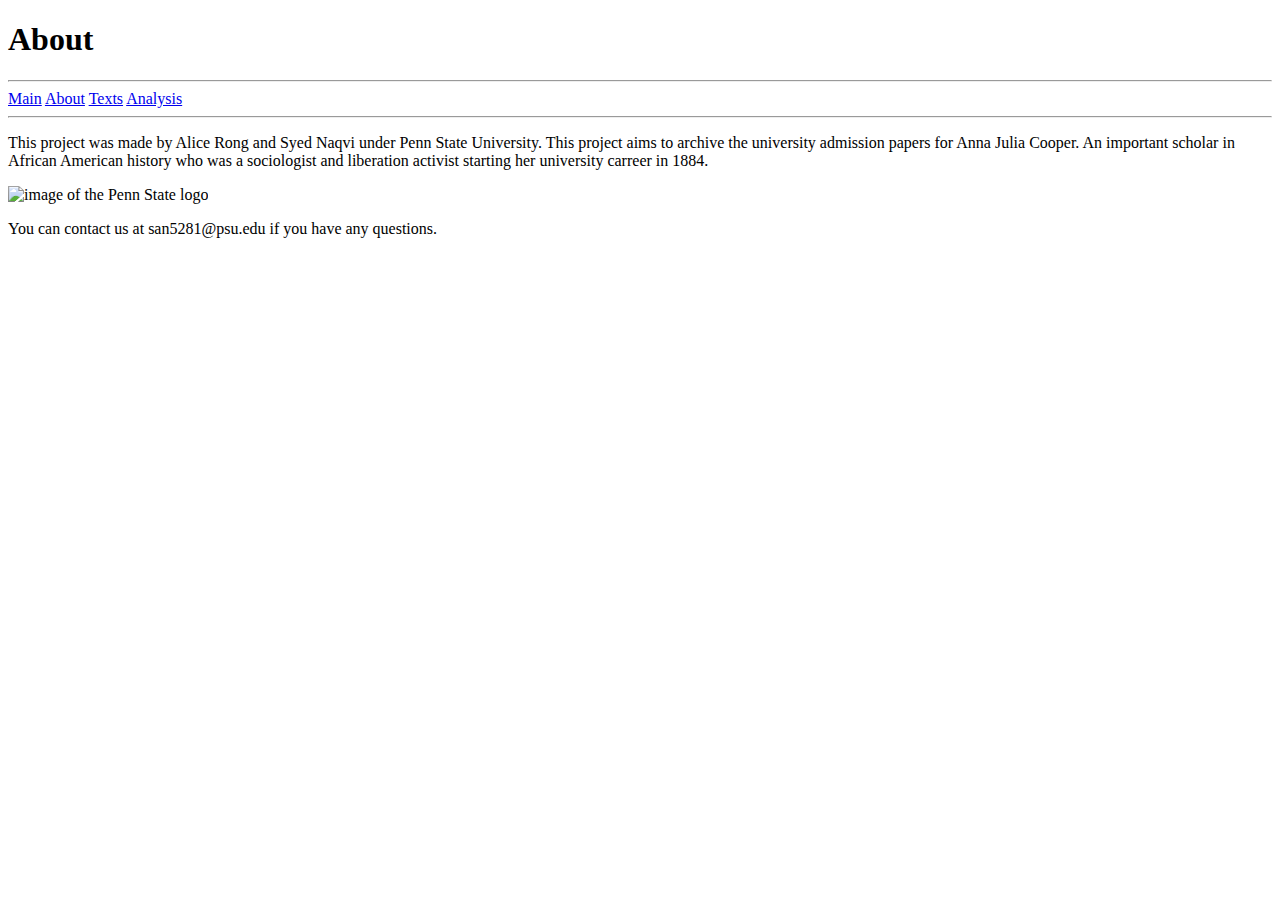
==== docs/aboutSection.html @ 0b4ffc08 "fixed width" ====
<?xml version="1.0" encoding="UTF-8"?>
<!DOCTYPE html>
<html xmlns="http://www.w3.org/1999/xhtml">
    <head>
        <title>About</title>
        <link rel="stylesheet" type="text/css" href="webstyle.css" />
    </head>
        <body>
            <div id="middle"> 
            <div id="banner">
                <h1>About</h1>
            </div>
            <hr/>
            <div id="menu">
                <a href="index.html">Main</a> <a href="aboutSection.html">About</a>
                <a href="AJC-output.html">Texts</a> <a href="analysis.html">Analysis</a>
            </div>
            <hr/>
            <p>This project was made by Alice Rong and Syed Naqvi under Penn State University. This project aims to archive the university admission papers for Anna Julia Cooper. An important scholar in African American history who was a sociologist and liberation activist starting her university carreer in 1884.</p>
                <img src="images/pslogo.png" alt="image of the Penn State logo" width="800" height="800" class="center"/>
            <p>You can contact us at san5281@psu.edu if you have any questions.</p>
            </div>
        </body>
</html>
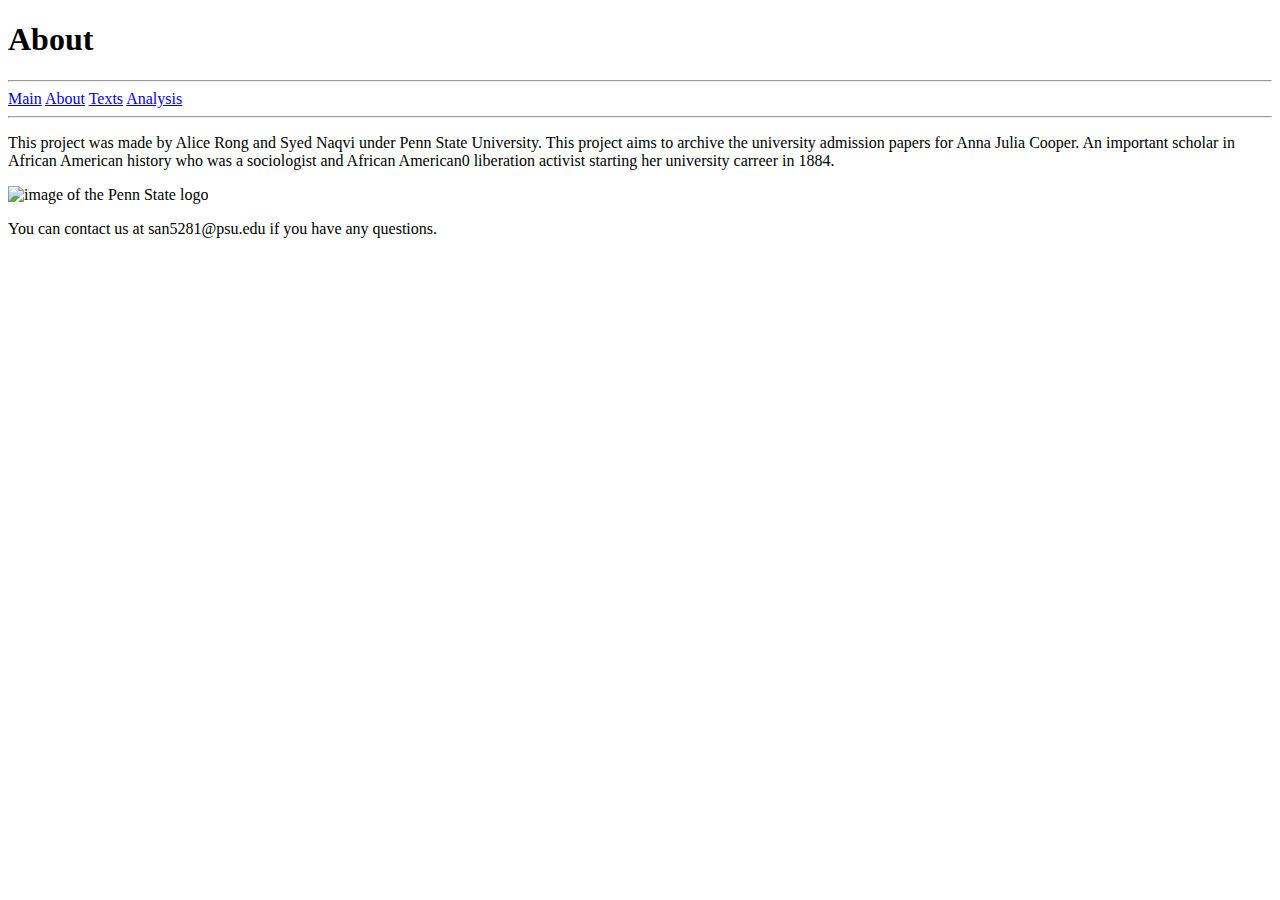
==== commit 5db6fa5f: "fixed typo" ====
--- a/docs/aboutSection.html
+++ b/docs/aboutSection.html
@@ -16,7 +16,7 @@
                 <a href="AJC-output.html">Texts</a> <a href="analysis.html">Analysis</a>
             </div>
             <hr/>
-            <p>This project was made by Alice Rong and Syed Naqvi under Penn State University. This project aims to archive the university admission papers for Anna Julia Cooper. An important scholar in African American history who was a sociologist and liberation activist starting her university carreer in 1884.</p>
+            <p>This project was made by Alice Rong and Syed Naqvi under Penn State University. This project aims to archive the university admission papers for Anna Julia Cooper. An important scholar in African American history who was a sociologist and African American0 liberation activist starting her university carreer in 1884.</p>
                 <img src="images/pslogo.png" alt="image of the Penn State logo" width="800" height="800" class="center"/>
             <p>You can contact us at san5281@psu.edu if you have any questions.</p>
             </div>
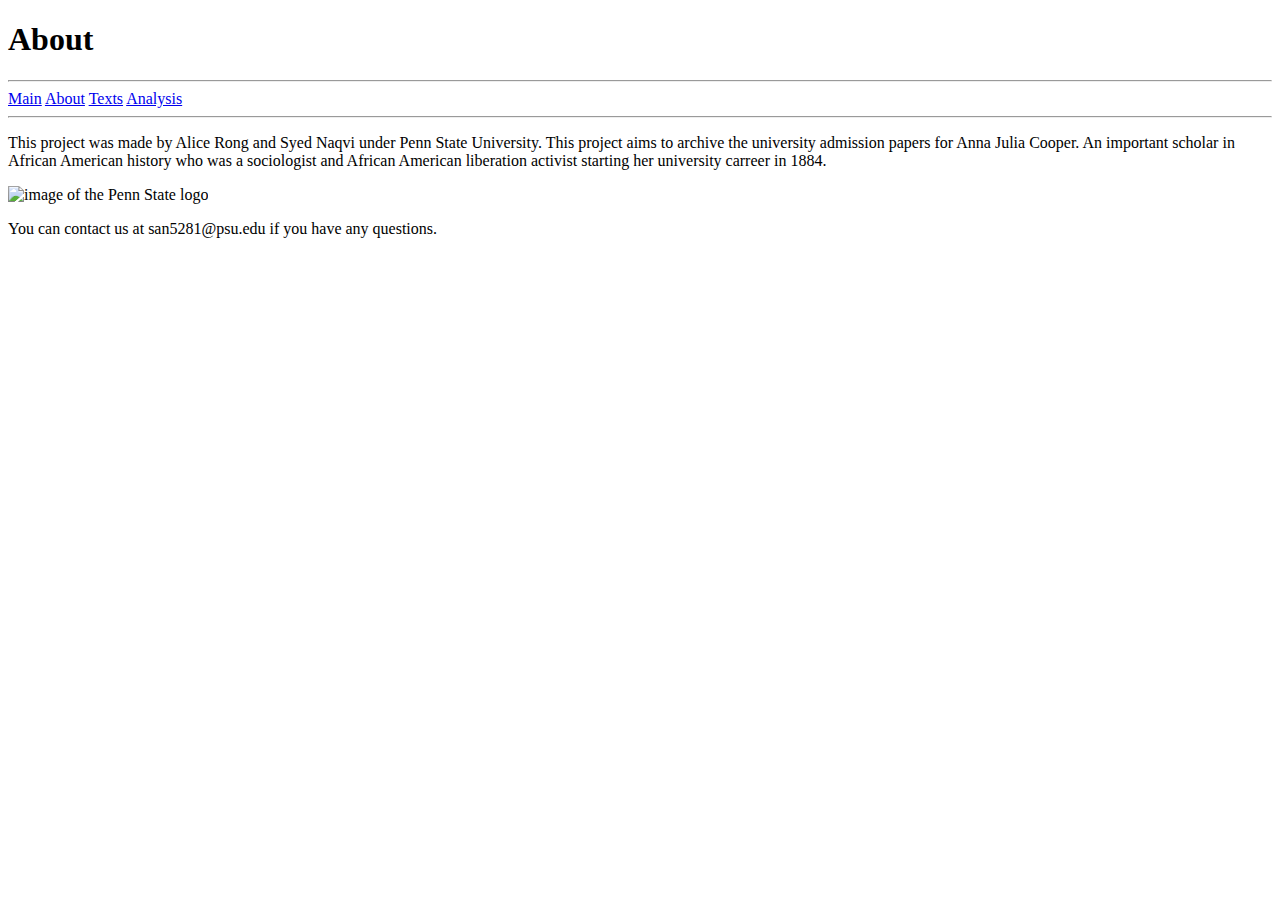
==== commit 9eafa078: "testing css" ====
--- a/docs/aboutSection.html
+++ b/docs/aboutSection.html
@@ -16,8 +16,10 @@
                 <a href="AJC-output.html">Texts</a> <a href="analysis.html">Analysis</a>
             </div>
             <hr/>
-            <p>This project was made by Alice Rong and Syed Naqvi under Penn State University. This project aims to archive the university admission papers for Anna Julia Cooper. An important scholar in African American history who was a sociologist and African American0 liberation activist starting her university carreer in 1884.</p>
-                <img src="images/pslogo.png" alt="image of the Penn State logo" width="800" height="800" class="center"/>
+            <p>This project was made by Alice Rong and Syed Naqvi under Penn State University. This project aims to archive the university admission papers for Anna Julia Cooper. An important scholar in African American history who was a sociologist and African American liberation activist starting her university carreer in 1884.</p>
+               <div id="stdimg">
+                <img src="images/pslogo.png" alt="image of the Penn State logo" class="center"/>
+               </div>
             <p>You can contact us at san5281@psu.edu if you have any questions.</p>
             </div>
         </body>
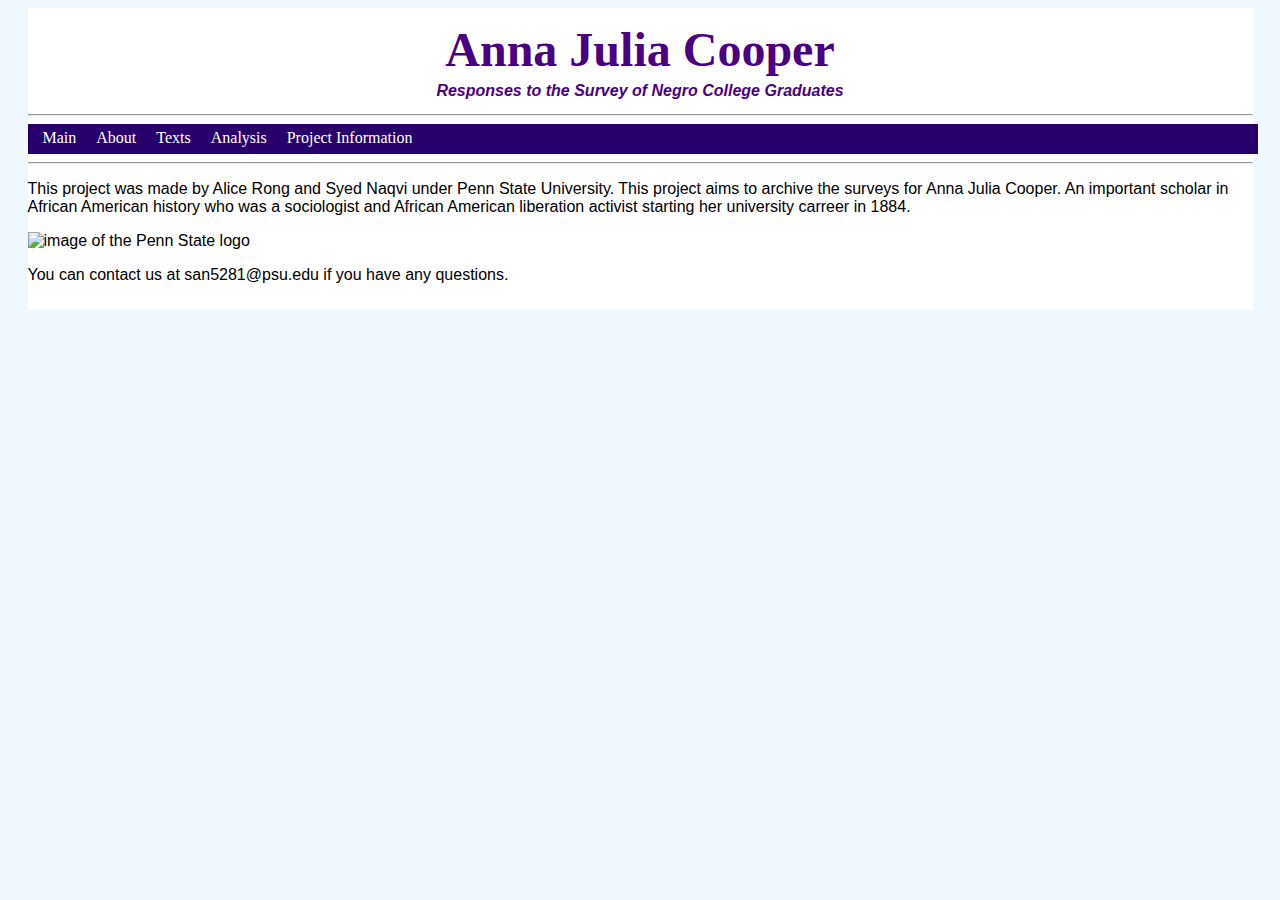
==== commit 72b3d642: "added Project Information" ====
--- a/docs/aboutSection.html
+++ b/docs/aboutSection.html
@@ -8,16 +8,18 @@
         <body>
             <div id="middle"> 
             <div id="banner">
-                <h1>About</h1>
+                <h1>Anna Julia Cooper</h1>
+                <h2>Responses to the Survey of Negro College Graduates</h2>
             </div>
             <hr/>
-            <div id="menu">
-                <a href="index.html">Main</a> <a href="aboutSection.html">About</a>
-                <a href="AJC-output.html">Texts</a> <a href="analysis.html">Analysis</a>
+                <div id="menu">
+                    <a href="index.html">Main</a> <a href="aboutSection.html">About</a>
+                    <a href="AJC-output.html">Texts</a> <a href="analysis.html">Analysis</a>
+                    <a href="projectInfo.html">Project Information</a>
             </div>
             <hr/>
-            <p>This project was made by Alice Rong and Syed Naqvi under Penn State University. This project aims to archive the university admission papers for Anna Julia Cooper. An important scholar in African American history who was a sociologist and African American liberation activist starting her university carreer in 1884.</p>
-               <div id="stdimg">
+            <p>This project was made by Alice Rong and Syed Naqvi under Penn State University. This project aims to archive the surveys for Anna Julia Cooper. An important scholar in African American history who was a sociologist and African American liberation activist starting her university carreer in 1884.</p>
+               <div id="AJC">
                 <img src="images/pslogo.png" alt="image of the Penn State logo" class="center"/>
                </div>
             <p>You can contact us at san5281@psu.edu if you have any questions.</p>
--- a/docs/webstyle.css
+++ b/docs/webstyle.css
@@ -0,0 +1,89 @@
+body {
+background-color: Aliceblue;
+font-family: "Trebuchet MS", Helvetica, sans-serif;
+}
+
+ol {
+list-style-type: none;
+display: inline-block;
+    
+}
+
+
+.gap {
+    background-color: #ccc;
+    color: #c00;
+    font-style: italic;
+    font-family: "Palatino Linotype", "Book Antiqua", Palatino, serif;
+}
+
+.stdimg {
+    display: block;
+    width: 40%;
+    margin: auto;
+}
+
+.AJC {
+    display: block;
+    width: 20%;
+    margin: auto;
+}
+
+#banner, #menu, #middle {
+    width: 1225px;
+}
+
+#banner {
+    text-align: center;
+    padding: 10px 0 0 0;
+}
+
+#banner h1 {
+    font-family: "Palatino Linotype", "Book Antiqua", Palatino, serif;
+    font-size: 3em;
+    line-height: 0px;
+}
+
+#banner h2 {
+    font-size: 1em;
+    font-style: italic; 
+}
+
+#banner h1, #banner h2{
+    color: indigo;
+}
+
+#menu {
+padding: 0 0 0 5px;
+height: 30px;
+margin: 0px auto;
+background: #27006b; 
+}
+
+#menu a {
+vertical-align: baseline;
+display: block;
+float: left;
+padding: 5px 10px 7px 10px;
+text-decoration: none;
+font-family: Georgia, serif;
+text-align: center;
+color: #ffffff;}
+
+#menu a:hover{
+    background: white;
+    color: black;
+    opacity: .8;
+}
+
+#middle{
+    margin: 0px auto;
+    padding: 0 0 10px 0;
+    background:#ffffff;
+}
+
+#content{
+    width: 1100px;
+    margin: 15px auto;
+    
+}
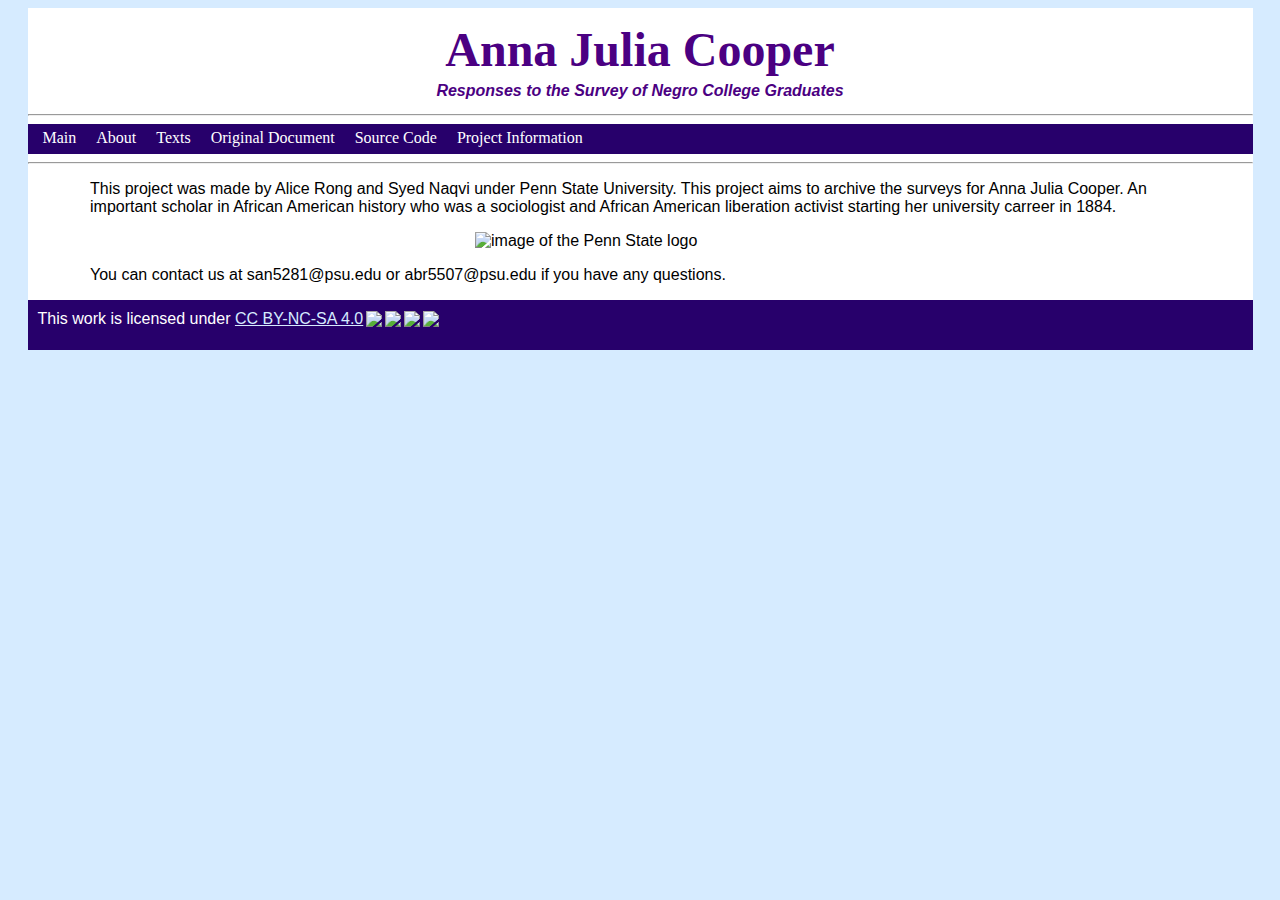
==== commit 7e4ba0b7: "fixed some things in css, embedded pdf of original survey document, added a footer, added a page con" ====
--- a/docs/aboutSection.html
+++ b/docs/aboutSection.html
@@ -14,15 +14,20 @@
             <hr/>
                 <div id="menu">
                     <a href="index.html">Main</a> <a href="aboutSection.html">About</a>
-                    <a href="AJC-output.html">Texts</a> <a href="analysis.html">Analysis</a>
+                    <a href="AJC-output.html">Texts</a><a href="document.html">Original Document</a> <a href="originalCode.html">Source Code</a>
                     <a href="projectInfo.html">Project Information</a>
-            </div>
+                </div>
             <hr/>
-            <p>This project was made by Alice Rong and Syed Naqvi under Penn State University. This project aims to archive the surveys for Anna Julia Cooper. An important scholar in African American history who was a sociologist and African American liberation activist starting her university carreer in 1884.</p>
+            <div id="content">
+                <p>This project was made by Alice Rong and Syed Naqvi under Penn State University. This project aims to archive the surveys for Anna Julia Cooper. An important scholar in African American history who was a sociologist and African American liberation activist starting her university carreer in 1884.</p>
                <div id="AJC">
                 <img src="images/pslogo.png" alt="image of the Penn State logo" class="center"/>
                </div>
-            <p>You can contact us at san5281@psu.edu if you have any questions.</p>
+            <p>You can contact us at san5281@psu.edu or abr5507@psu.edu if you have any questions.</p>
+            </div>
+                <div id="footer">
+                    <p xmlns:dct="http://purl.org/dc/terms/" xmlns:cc="http://creativecommons.org/ns#" class="license-text">This work   is licensed under <a rel="license" href="https://creativecommons.org/licenses/by-nc-sa/4.0">CC BY-NC-SA 4.0<img style="height:22px!important;margin-left:3px;vertical-align:text-bottom;" src="https://mirrors.creativecommons.org/presskit/icons/cc.svg?ref=chooser-v1" /><img style="height:22px!important;margin-left:3px;vertical-align:text-bottom;" src="https://mirrors.creativecommons.org/presskit/icons/by.svg?ref=chooser-v1" /><img style="height:22px!important;margin-left:3px;vertical-align:text-bottom;" src="https://mirrors.creativecommons.org/presskit/icons/nc.svg?ref=chooser-v1" /><img style="height:22px!important;margin-left:3px;vertical-align:text-bottom;" src="https://mirrors.creativecommons.org/presskit/icons/sa.svg?ref=chooser-v1" /></a></p>
+                </div>
             </div>
         </body>
 </html>--- a/docs/webstyle.css
+++ b/docs/webstyle.css
@@ -1,5 +1,5 @@
 body {
-background-color: Aliceblue;
+background-color: #d6ebff;
 font-family: "Trebuchet MS", Helvetica, sans-serif;
 }
 
@@ -29,9 +29,12 @@
     margin: auto;
 }
 
-#banner, #menu, #middle {
-    width: 1225px;
+.center {
+    display: block;
+    width: 30%;
+    margin: auto;
 }
+
 
 #banner {
     text-align: center;
@@ -77,8 +80,9 @@
 }
 
 #middle{
+    width: 1225px;
     margin: 0px auto;
-    padding: 0 0 10px 0;
+    padding: 0 0 0 0px;
     background:#ffffff;
 }
 
@@ -87,3 +91,18 @@
     margin: 15px auto;
     
 }
+
+#footer {
+height: 50px;
+margin: 0px auto;
+background: #27006b;
+color: white;
+}
+
+#footer p{
+    margin: 0px;
+    padding: 10px 10px 10px 10px;
+}
+#footer a{
+    color: #d6ebff;
+}
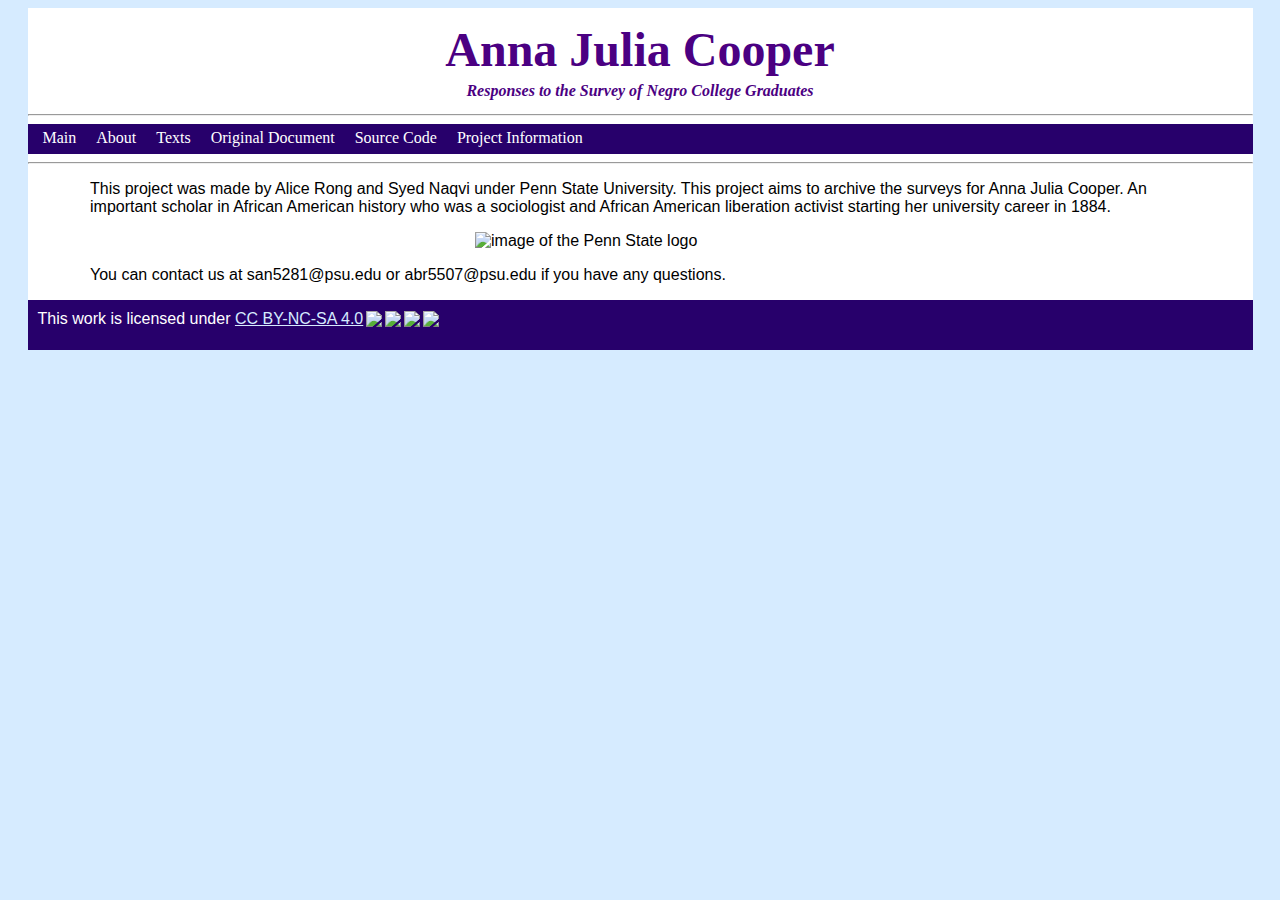
==== commit 1fa96b1e: "added continuation for 46" ====
--- a/docs/aboutSection.html
+++ b/docs/aboutSection.html
@@ -19,7 +19,7 @@
                 </div>
             <hr/>
             <div id="content">
-                <p>This project was made by Alice Rong and Syed Naqvi under Penn State University. This project aims to archive the surveys for Anna Julia Cooper. An important scholar in African American history who was a sociologist and African American liberation activist starting her university carreer in 1884.</p>
+                <p>This project was made by Alice Rong and Syed Naqvi under Penn State University. This project aims to archive the surveys for Anna Julia Cooper. An important scholar in African American history who was a sociologist and African American liberation activist starting her university career in 1884.</p>
                <div id="AJC">
                 <img src="images/pslogo.png" alt="image of the Penn State logo" class="center"/>
                </div>
--- a/docs/webstyle.css
+++ b/docs/webstyle.css
@@ -1,6 +1,10 @@
 body {
 background-color: #d6ebff;
 font-family: "Trebuchet MS", Helvetica, sans-serif;
+}
+
+h1, h2, h3{
+    font-family: Georgia, serif;
 }
 
 ol {
@@ -9,12 +13,64 @@
     
 }
 
+h1 {
+    line-height: 80%;
+}
+
+#S1, #S2, #S3 {
+    line-height: 200%;
+    font-family: Georgia, serif;
+}
+
+ins {
+    font-family: "Trebuchet MS", Helvetica, sans-serif;
+    padding: 5px;
+    border: 1.5px dashed;
+    text-decoration: none;
+}
+
+#table table, #table th, #table td{
+border: 1px solid #000066;    
+padding: 5px;
+vertical-align:top;
+}
+
+table, th, td{
+border: 1.75px;
+border-collapse: collapse;   
+padding: 10px;
+vertical-align:top;
+}
+
+table {
+    border-style: solid;
+}
+
+td {
+    border-style: dashed solid dashed solid;
+}
+
+th {
+    border-style: solid;
+}
+
+.unclear {
+    background: #ffc7c7;
+}
 
 .gap {
-    background-color: #ccc;
+    background-color: #d6d6d6;
     color: #c00;
+    padding: 2px 5px 2px 5px;
     font-style: italic;
+    font-weight: bold;
     font-family: "Palatino Linotype", "Book Antiqua", Palatino, serif;
+}
+
+.top {
+    font-size: 70%;
+    line-height: 70%;
+    text-align: right;
 }
 
 .stdimg {
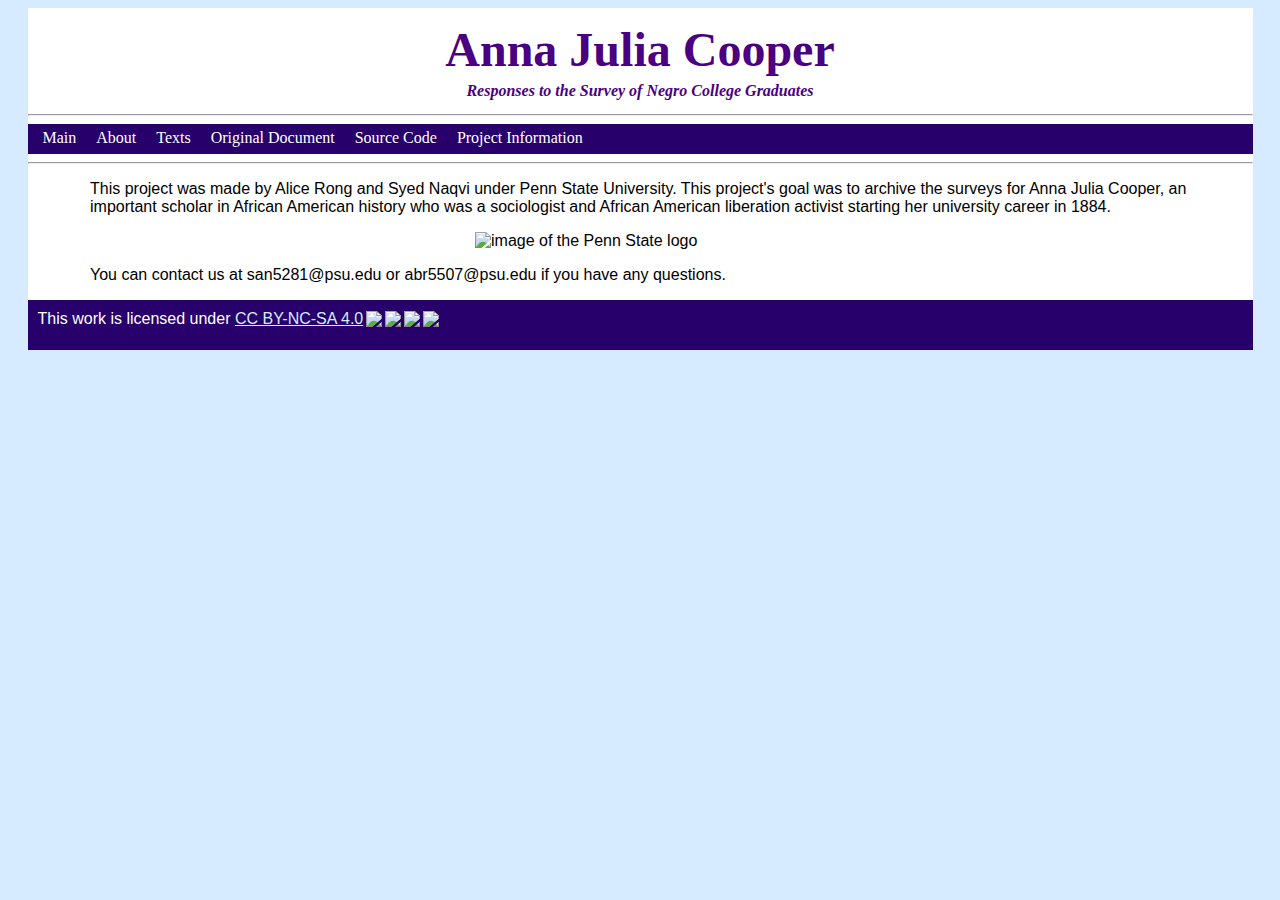
==== commit 15752f22: "fixed grammar" ====
--- a/docs/aboutSection.html
+++ b/docs/aboutSection.html
@@ -19,7 +19,7 @@
                 </div>
             <hr/>
             <div id="content">
-                <p>This project was made by Alice Rong and Syed Naqvi under Penn State University. This project aims to archive the surveys for Anna Julia Cooper. An important scholar in African American history who was a sociologist and African American liberation activist starting her university career in 1884.</p>
+                <p>This project was made by Alice Rong and Syed Naqvi under Penn State University. This project's goal was to archive the surveys for Anna Julia Cooper, an important scholar in African American history who was a sociologist and African American liberation activist starting her university career in 1884.</p>
                <div id="AJC">
                 <img src="images/pslogo.png" alt="image of the Penn State logo" class="center"/>
                </div>
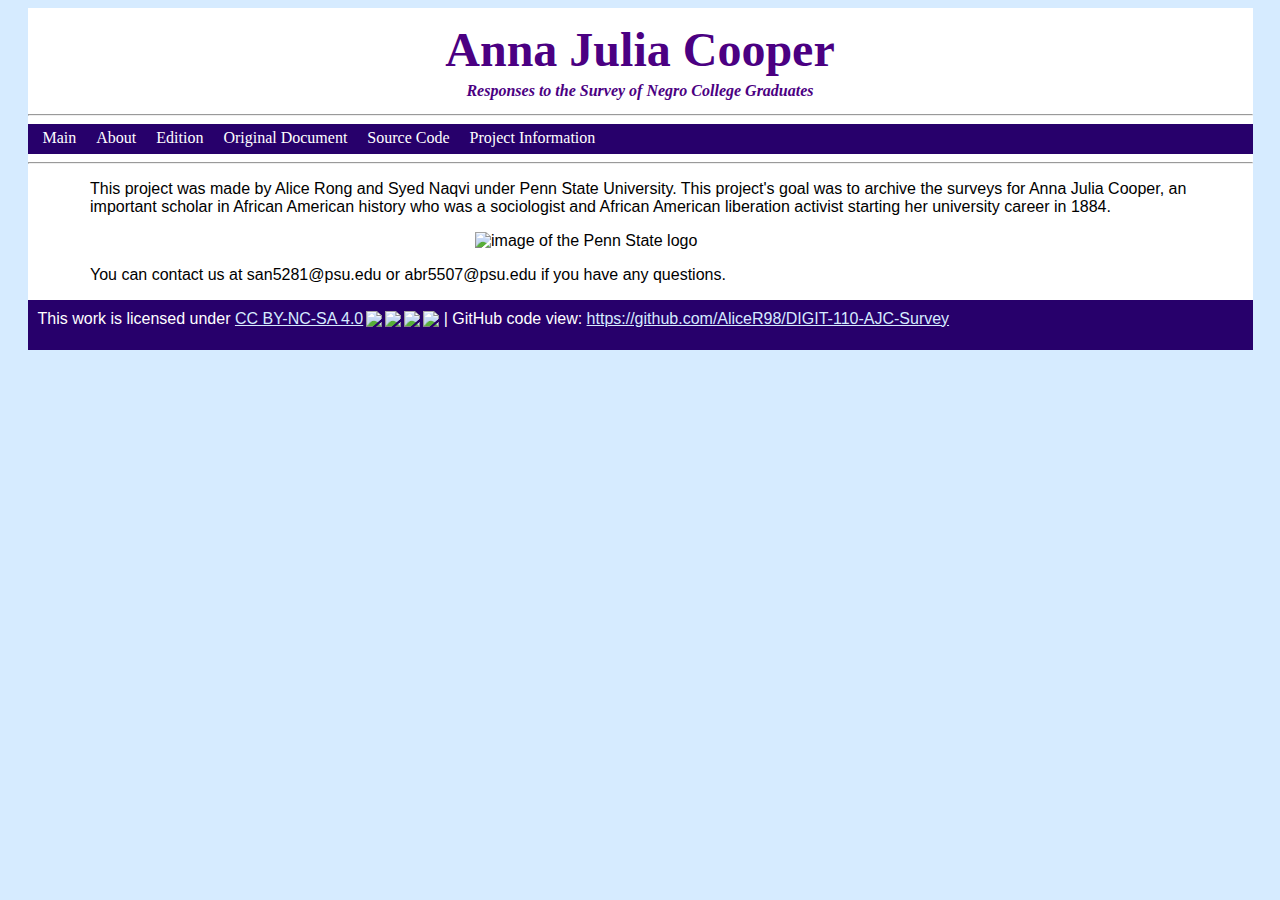
==== commit 623a52d1: "made some changes to the transcript by fixing typos and adding overflow text, added a span class to " ====
--- a/docs/aboutSection.html
+++ b/docs/aboutSection.html
@@ -14,7 +14,7 @@
             <hr/>
                 <div id="menu">
                     <a href="index.html">Main</a> <a href="aboutSection.html">About</a>
-                    <a href="AJC-output.html">Texts</a><a href="document.html">Original Document</a> <a href="originalCode.html">Source Code</a>
+                    <a href="AJC-output.html">Edition</a><a href="document.html">Original Document</a> <a href="originalCode.html">Source Code</a>
                     <a href="projectInfo.html">Project Information</a>
                 </div>
             <hr/>
@@ -26,7 +26,7 @@
             <p>You can contact us at san5281@psu.edu or abr5507@psu.edu if you have any questions.</p>
             </div>
                 <div id="footer">
-                    <p xmlns:dct="http://purl.org/dc/terms/" xmlns:cc="http://creativecommons.org/ns#" class="license-text">This work   is licensed under <a rel="license" href="https://creativecommons.org/licenses/by-nc-sa/4.0">CC BY-NC-SA 4.0<img style="height:22px!important;margin-left:3px;vertical-align:text-bottom;" src="https://mirrors.creativecommons.org/presskit/icons/cc.svg?ref=chooser-v1" /><img style="height:22px!important;margin-left:3px;vertical-align:text-bottom;" src="https://mirrors.creativecommons.org/presskit/icons/by.svg?ref=chooser-v1" /><img style="height:22px!important;margin-left:3px;vertical-align:text-bottom;" src="https://mirrors.creativecommons.org/presskit/icons/nc.svg?ref=chooser-v1" /><img style="height:22px!important;margin-left:3px;vertical-align:text-bottom;" src="https://mirrors.creativecommons.org/presskit/icons/sa.svg?ref=chooser-v1" /></a></p>
+                    <p xmlns:dct="http://purl.org/dc/terms/" xmlns:cc="http://creativecommons.org/ns#" class="license-text">This work   is licensed under <a rel="license" href="https://creativecommons.org/licenses/by-nc-sa/4.0">CC BY-NC-SA 4.0<img style="height:22px!important;margin-left:3px;vertical-align:text-bottom;" src="https://mirrors.creativecommons.org/presskit/icons/cc.svg?ref=chooser-v1" /><img style="height:22px!important;margin-left:3px;vertical-align:text-bottom;" src="https://mirrors.creativecommons.org/presskit/icons/by.svg?ref=chooser-v1" /><img style="height:22px!important;margin-left:3px;vertical-align:text-bottom;" src="https://mirrors.creativecommons.org/presskit/icons/nc.svg?ref=chooser-v1" /><img style="height:22px!important;margin-left:3px;vertical-align:text-bottom;" src="https://mirrors.creativecommons.org/presskit/icons/sa.svg?ref=chooser-v1" /></a> | GitHub code view: <a href="https://github.com/AliceR98/DIGIT-110-AJC-Survey">https://github.com/AliceR98/DIGIT-110-AJC-Survey</a></p>
                 </div>
             </div>
         </body>
--- a/docs/webstyle.css
+++ b/docs/webstyle.css
@@ -42,29 +42,30 @@
 vertical-align:top;
 }
 
-table {
+table, th, td {
     border-style: solid;
 }
 
-td {
-    border-style: dashed solid dashed solid;
-}
-
-th {
-    border-style: solid;
+td.ajcAdd {
+    border-style: dashed;
+    background-color: #d6d6d6;
 }
 
 .unclear {
     background: #ffc7c7;
 }
 
-.gap {
+.gap, .note {
     background-color: #d6d6d6;
     color: #c00;
     padding: 2px 5px 2px 5px;
     font-style: italic;
     font-weight: bold;
     font-family: "Palatino Linotype", "Book Antiqua", Palatino, serif;
+}
+
+.supplied {
+    background-color: #fdf8a1;
 }
 
 .top {
